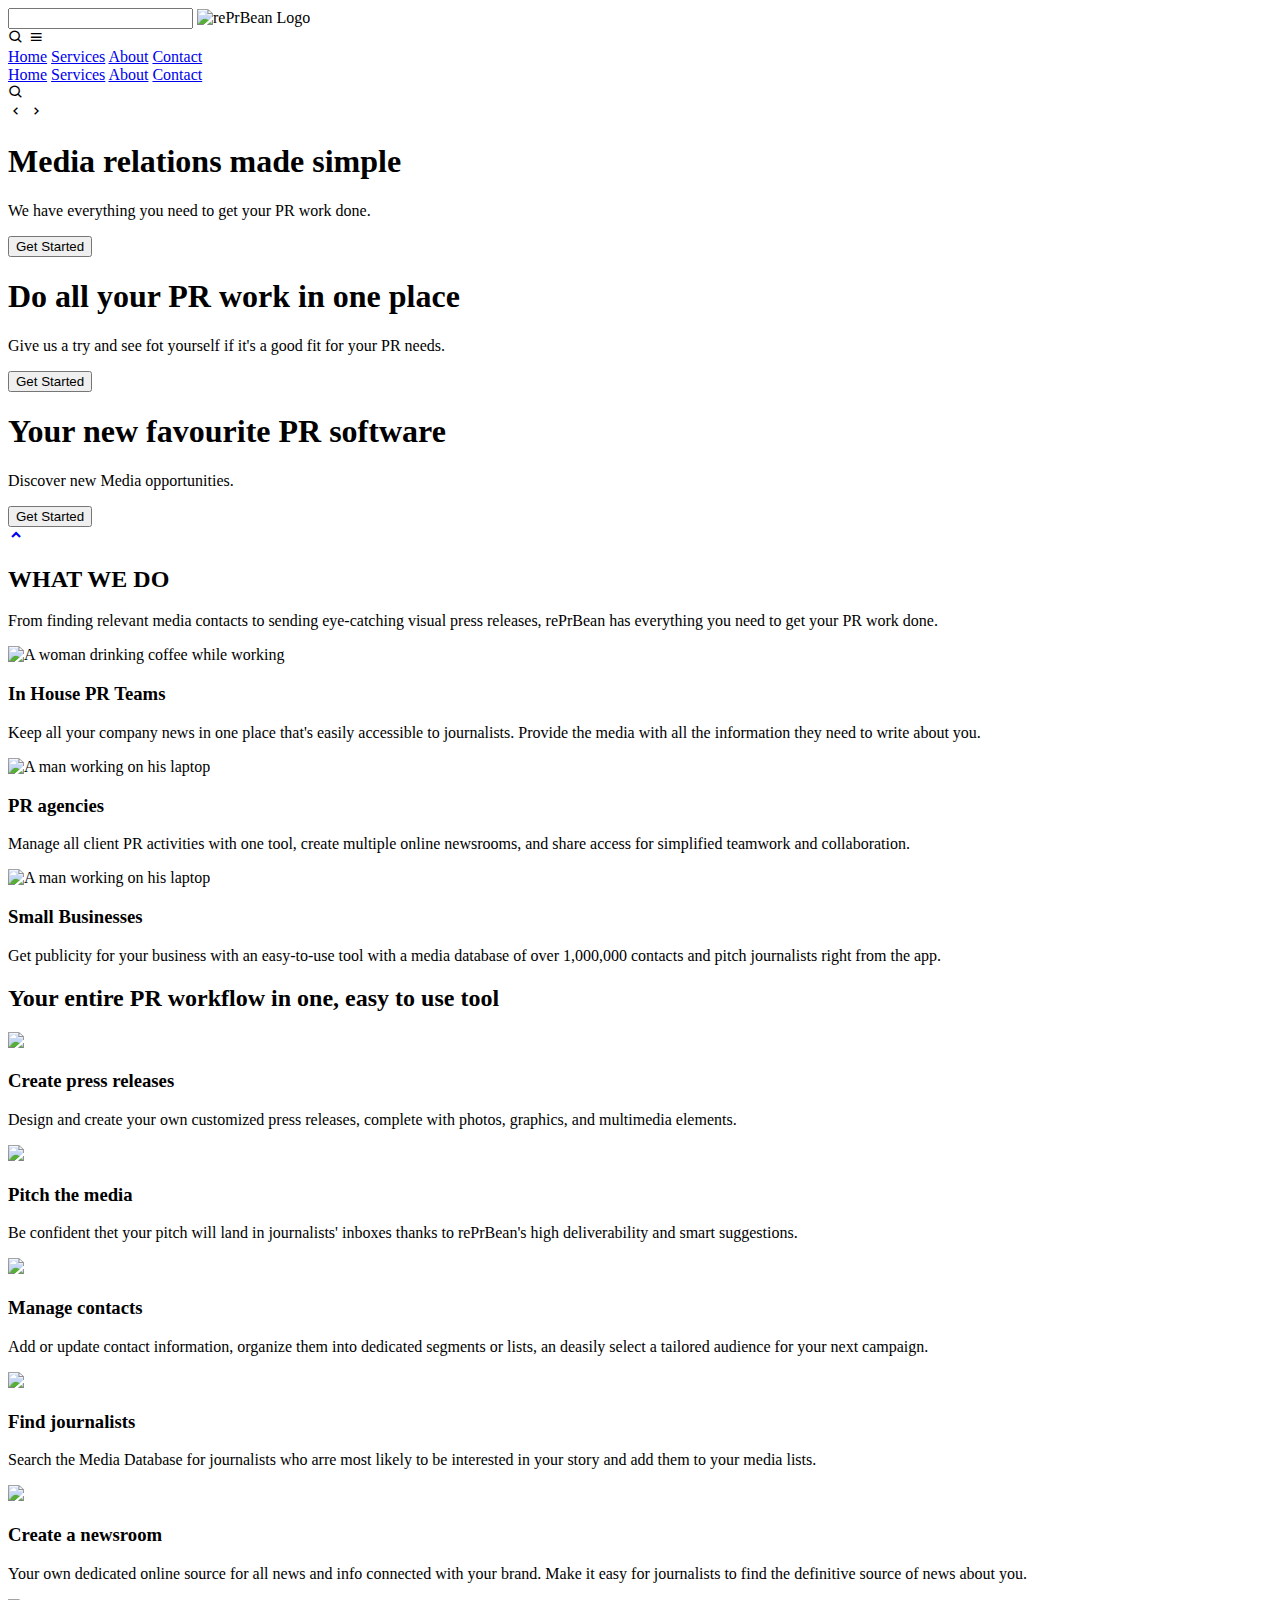
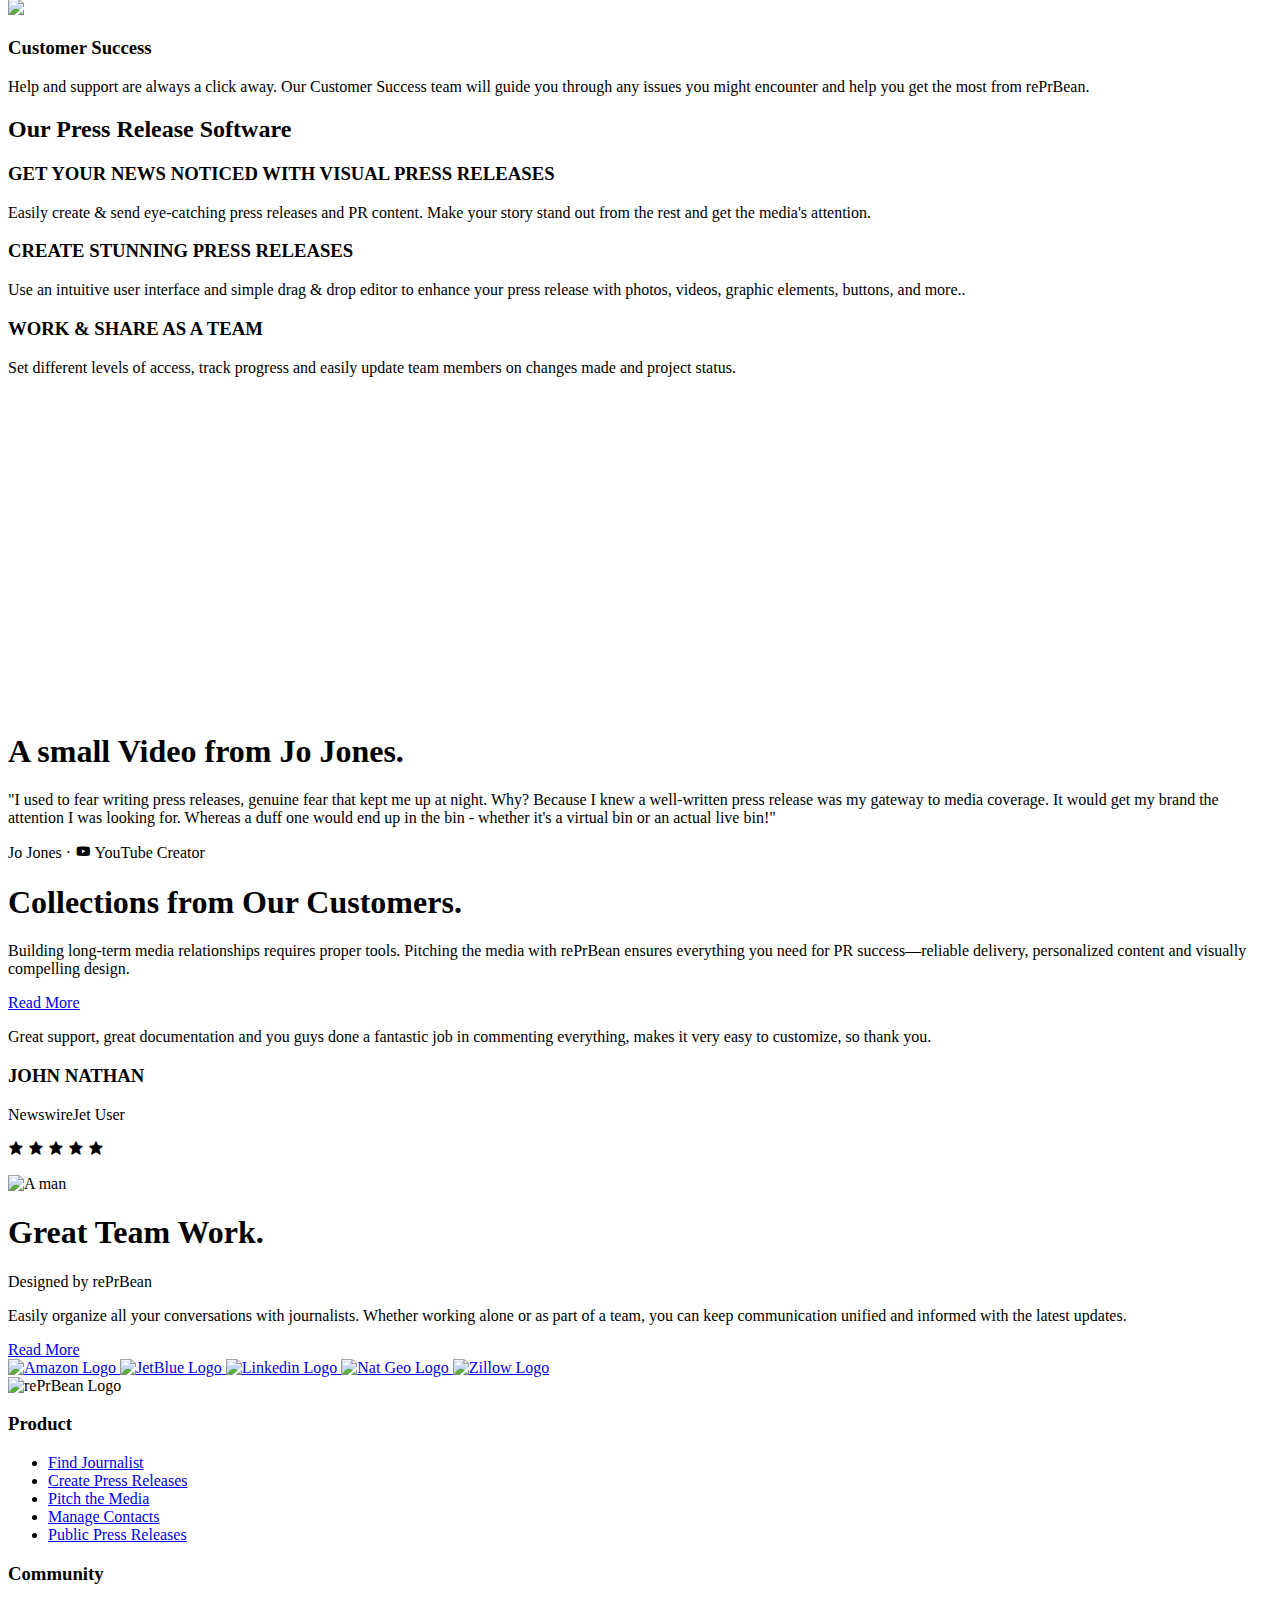
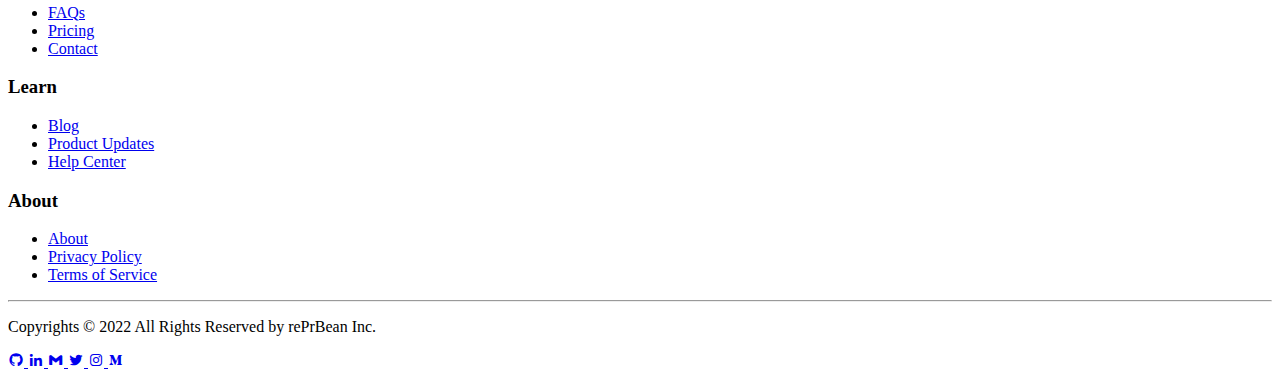
==== index.html @ 41ac3c5e "Updated the carousel arrows" ====
<!DOCTYPE html>
<html lang="en">

<head>
    <meta charset="UTF-8">
    <meta http-equiv="X-UA-Compatible" content="IE=edge">
    <meta name="viewport" content="width=device-width, initial-scale=1.0">
    <link rel="shortcut icon" href="ASSETS/News-Icon.png" type="image/x-icon">
    <title>rePrBean - Pr Software for Media Relations</title>
    <link href='https://unpkg.com/boxicons@2.1.1/css/boxicons.min.css' rel='stylesheet'>
    <link rel="stylesheet" href="CSS/index.css">
</head>

<body>
    <!--Header begins-->
    <header>
        <input type="search" name="search" id="search">
        <img src="ASSETS/rePrBean-Logo-Black.svg" alt="rePrBean Logo" class="logo">
        <nav>
            <div class="mobile-nav mobile">
                <i class='bx bx-search search-icon'></i>
                <i class='bx bx-menu menu-icon'></i>
            </div>

            <div class="menu">
                <a href="#" class="nav-link active">Home</a>
                <a href="services.html" class="nav-link">Services</a>
                <a href="about.html" class="nav-link">About</a>
                <a href="contact.html" class="nav-link">Contact</a>
            </div>

            <div class="desktop-nav desktop">
                <div class="nav-links">
                    <a href="#" class="nav-link active">Home</a>
                    <a href="services.html" class="nav-link">Services</a>
                    <a href="about.html" class="nav-link">About</a>
                    <a href="contact.html" class="nav-link">Contact</a>
                </div>
                <i class='bx bx-search search-icon'></i>
            </div>
        </nav>
    </header>
    <!--Header ends-->

    <!--Hero section begins-->
    <section class="hero" id="hero">
        <div class="sliding-arrows">
            <i class='bx bx-chevron-left'></i>
            <i class='bx bx-chevron-right'></i>
        </div>
        <div class="hero-carousel-content-1">
            <h1 class="hero-main-text">Media relations made simple</h1>
            <p class="hero-sub-text desktop">We have everything you need to get your PR work done.</p>
            <button class="hero-cta">Get Started</button>
        </div>
        <div class="hero-carousel-content-2">
            <h1 class="hero-main-text">Do all your PR work in one place</h1>
            <p class="hero-sub-text desktop">Give us a try and see fot yourself if it's a good fit for your PR needs.
            </p>
            <button class="hero-cta">Get Started</button>
        </div>
        <div class="hero-carousel-content-3">
            <h1 class="hero-main-text">Your new favourite PR software</h1>
            <p class="hero-sub-text desktop">Discover new Media opportunities.</p>
            <button class="hero-cta">Get Started</button>
        </div>
    </section>
    <!--Hero section ends-->

    <a href="#hero" class="back-to-top">
        <i class='bx bxs-chevron-up'></i>
    </a>

    <!--What we do section begins-->
    <section class="wwd">
        <h2 class="wwd-main-text">WHAT WE DO</h2>
        <p class="wwd-sub-text">From finding relevant media contacts to sending eye-catching visual press releases,
            rePrBean
            has everything you need to get your PR work done.</p>
        <div class="wwd-cards">
            <div class="wwd-card">
                <img src="ASSETS/WWD-img-1.jpg" alt="A woman drinking coffee while working" class="wwd-card-img">
                <div class="wwd-card-content">
                    <h3 class="wwd-card-main-text">In House PR Teams</h3>
                    <p class="wwd-card-sub-text">Keep all your company news in one place that's easily accessible to
                        journalists. Provide the media with all the information they need to write about you.</p>
                </div>
            </div>

            <div class="wwd-card">
                <img src="ASSETS/WWD-img-2.jpg" alt="A man working on his laptop" class="wwd-card-img">
                <div class="wwd-card-content">
                    <h3 class="wwd-card-main-text">PR agencies</h3>
                    <p class="wwd-card-sub-text">Manage all client PR activities with one tool, create multiple online
                        newsrooms, and share access for simplified teamwork and collaboration.</p>
                </div>
            </div>

            <div class="wwd-card">
                <img src="ASSETS/WWD-img-3.jpg" alt="A man working on his laptop" class="wwd-card-img">
                <div class="wwd-card-content">
                    <h3 class="wwd-card-main-text">Small Businesses</h3>
                    <p class="wwd-card-sub-text">Get publicity for your business with an easy-to-use tool with a
                        media database of over 1,000,000 contacts and pitch journalists right from the app.</p>
                </div>
            </div>
        </div>
    </section>
    <!--What we do section ends-->

    <!--Features section begins-->
    <section class="features">
        <h2 class="features-main-text">Your entire PR workflow in one, easy to use tool</h2>
        <div class="features-carousels">
            <div class="features-carousel">
                <img src="ASSETS/feature-carousel-img-1.jpg" class="feature-carousel-img">
                <div class="features-carousel-content">
                    <h3 class="features-carousel-main-text">Create press releases</h3>
                    <p class="features-carousel-sub-text">Design and create your own customized press releases, complete
                        with photos, graphics, and multimedia elements.</p>
                    <a href="#" class="read-more"></a>
                </div>
            </div>

            <div class="features-carousel">
                <img src="ASSETS/feature-carousel-img-2.jpg" class="feature-carousel-img">
                <div class="features-carousel-content">
                    <h3 class="features-carousel-main-text">Pitch the media</h3>
                    <p class="features-carousel-sub-text">Be confident thet your pitch will land in journalists' inboxes
                        thanks to rePrBean's high deliverability and smart suggestions.</p>
                    <a href="#" class="read-more"></a>
                </div>
            </div>

            <div class="features-carousel">
                <img src="ASSETS/feature-carousel-img-3.jpg" class="feature-carousel-img">
                <div class="features-carousel-content">
                    <h3 class="features-carousel-main-text">Manage contacts</h3>
                    <p class="features-carousel-sub-text">Add or update contact information, organize them into
                        dedicated segments or lists, an deasily select a tailored audience for your next campaign.</p>
                    <a href="#" class="read-more"></a>
                </div>
            </div>

            <div class="features-carousel">
                <img src="ASSETS/feature-carousel-img-4.jpg" class="feature-carousel-img">
                <div class="features-carousel-content">
                    <h3 class="features-carousel-main-text">Find journalists</h3>
                    <p class="features-carousel-sub-text">Search the Media Database for journalists who arre most likely
                        to be interested in your story and add them to your media lists.</p>
                    <a href="#" class="read-more"></a>
                </div>
            </div>

            <div class="features-carousel">
                <img src="ASSETS/feature-carousel-img-5.jpg" class="feature-carousel-img">
                <div class="features-carousel-content">
                    <h3 class="features-carousel-main-text">Create a newsroom</h3>
                    <p class="features-carousel-sub-text">Your own dedicated online source for all news and info
                        connected with your brand. Make it easy for journalists to find the definitive source of news
                        about you.</p>
                    <a href="#" class="read-more"></a>
                </div>
            </div>

            <div class="features-carousel">
                <img src="ASSETS/feature-carousel-img-6.jpg" class="feature-carousel-img">
                <div class="features-carousel-content">
                    <h3 class="features-carousel-main-text">Customer Success</h3>
                    <p class="features-carousel-sub-text">Help and support are always a click away. Our Customer Success
                        team will guide you through any issues you might encounter and help you get the most from
                        rePrBean.</p>
                    <a href="#" class="read-more"></a>
                </div>
            </div>

        </div>
    </section>
    <!--Features section ends-->

    <!--Press realease software section begins-->
    <section class="press-release-software PRS">
        <div class="PRS-img">

        </div>
        <div class="PRS-content">
            <h2 class="PRS-content-main-text">Our Press Release Software</h2>
            <section class="PRS-sub">
                <h3 class="PRS-sub-main-text">GET YOUR NEWS NOTICED WITH VISUAL PRESS RELEASES</h3>
                <p class="PRS-sub-main-sub">Easily create & send eye-catching press releases and PR content. Make your
                    story stand out from the rest and get the media's attention.</p>
            </section>

            <section class="PRS-sub">
                <h3 class="PRS-sub-main-text">CREATE STUNNING PRESS RELEASES</h3>
                <p class="PRS-sub-main-sub">Use an intuitive user interface and simple drag & drop editor to enhance
                    your press release with photos, videos, graphic elements, buttons, and more..</p>
            </section>

            <section class="PRS-sub">
                <h3 class="PRS-sub-main-text">WORK & SHARE AS A TEAM</h3>
                <p class="PRS-sub-main-sub">Set different levels of access, track progress and easily update team
                    members on changes made and project status.</p>
            </section>
        </div>
    </section>
    <!--Press realease software section ends-->

    <!--Short video section begins-->
    <section class="short-video">
        <div class="short-video-holder">
            <iframe width="560" height="315" src="https://www.youtube.com/embed/4sBglATY540"
                title="YouTube video player" frameborder="0"
                allow="accelerometer; autoplay; clipboard-write; encrypted-media; gyroscope; picture-in-picture"
                allowfullscreen></iframe>
        </div>
        <div class="short-video-content">
            <h1 class="short-video-main-text">A small Video from Jo Jones.</h1>
            <p class="short-video-sub-text">"I used to fear writing press releases, genuine fear that kept me up at
                night. Why? Because I knew a well-written press release was my gateway to media coverage. It would get
                my brand the attention I was looking for. Whereas a duff one would end up in the bin - whether it's a
                virtual bin or an actual live bin!"</p>
            <p class="short-video-author-info">Jo Jones · <i class='bx bxl-youtube youtube-icon'></i> YouTube Creator
            </p>
        </div>
    </section>
    <!--Short video section ends-->

    <!--Testimonial section begins-->
    <section class="testimonial-1 testimonial">
        <div class="testimonial-content">
            <h1 class="testimonial-main-text">
                Collections from Our Customers.
            </h1>
            <p class="testimonial-sub-text">
                Building long-term media relationships requires proper tools. Pitching the media with rePrBean ensures
                everything you need for PR success—reliable delivery, personalized content and visually compelling
                design.
            </p>
            <a href="#" class="read-more">Read More</a>
        </div>

        <div class="customer-statement">
            <p class="customer-sub-text">
                Great support, great documentation and you guys done a fantastic job in commenting everything, makes it
                very easy to customize, so thank you.
            </p>
            <h3 class="customer-name">JOHN NATHAN</h3>
            <p class="customer-title">NewswireJet User</p>
            <p class="service-rating">
                <i class='bx bxs-star'></i>
                <i class='bx bxs-star'></i>
                <i class='bx bxs-star'></i>
                <i class='bx bxs-star'></i>
                <i class='bx bxs-star'></i>
            </p>
        </div>
    </section>
    <section class="testimonial-2 testimonial">
        <div class="testimonial-img-holder">
            <img src="ASSETS/testimonial-2-person.jpg" alt="A man" class="testimonial-img">
        </div>
        <div class="testimonial-2-content">
            <h1 class="testimonial-2-main">Great Team Work.</h1>
            <p class="company-show">Designed by rePrBean</p>
            <p class="testimonial-2-sub">
                Easily organize all your conversations with journalists. Whether working alone
                or as part of a team, you can keep communication unified and informed with the latest updates.
            </p>
            <a href="#" class="read-more">Read More</a>
        </div>
    </section>
    <!--Testimonial section ends-->

    <!--Social Media section begins-->
    <section class="media-handles">
        <a href="#" class="media-links">
            <img src="ASSETS/amazon-logo.svg" alt="Amazon Logo">
        </a>

        <a href="#" class="media-links">
            <img src="ASSETS/jetblue-logo.svg" alt="JetBlue Logo">
        </a>

        <a href="#" class="media-links">
            <img src="ASSETS/linkedin-logo.svg" alt="Linkedin Logo">
        </a>

        <a href="#" class="media-links">
            <img src="ASSETS/nat-geo-logo.svg" alt="Nat Geo Logo">
        </a>

        <a href="#" class="media-links">
            <img src="ASSETS/zillow-logo.svg" alt="Zillow Logo">
        </a>
    </section>
    <!--Social Media section ends-->

    <!--Footer begins-->
    <footer>
        <div class="footer-logo-holder">
            <img src="ASSETS/rePrBean-Logo-Black.svg" alt="rePrBean Logo" class="logo">
        </div>
        <div class="links-to-pages">
            <div class="product links">
                <h3 class="links-to-pages-main">
                    Product
                </h3>
                <ul class="links-to-pages-list">
                    <li>
                        <a href="#" class="footer-link">Find Journalist</a>
                    </li>
                    <li>
                        <a href="#" class="footer-link">Create Press Releases</a>
                    </li>
                    <li>
                        <a href="#" class="footer-link">Pitch the Media</a>
                    </li>
                    <li>
                        <a href="#" class="footer-link">Manage Contacts</a>
                    </li>
                    <li>
                        <a href="#" class="footer-link">Public Press Releases</a>
                    </li>
                </ul>
            </div>

            <div class="community-links">
                <h3 class="links-to-pages-main">
                    Community
                </h3>
                <ul class="links-to-pages-list">
                    <li>
                        <a href="#" class="footer-link">FAQs</a>
                    </li>
                    <li>
                        <a href="#" class="footer-link">Pricing</a>
                    </li>
                    <li>
                        <a href="#" class="footer-link">Contact</a>
                    </li>
                </ul>
            </div>

            <div class="learn-links">
                <h3 class="links-to-pages-main">
                    Learn
                </h3>
                <ul class="links-to-pages-list">
                    <li>
                        <a href="#" class="footer-link">Blog</a>
                    </li>
                    <li>
                        <a href="#" class="footer-link">Product Updates</a>
                    </li>
                    <li>
                        <a href="#" class="footer-link">Help Center</a>
                    </li>
                </ul>
            </div>

            <div class="about-links">
                <h3 class="links-to-pages-main">
                    About
                </h3>
                <ul class="links-to-pages-list">
                    <li>
                        <a href="#" class="footer-link">About</a>
                    </li>
                    <li>
                        <a href="#" class="footer-link">Privacy Policy</a>
                    </li>
                    <li>
                        <a href="#" class="footer-link">Terms of Service</a>
                    </li>
                </ul>
            </div>
            <hr class="links-divider">

            <div class="copyright-links">
                <p class="copyright-content">Copyrights © 2022 All Rights Reserved by rePrBean Inc.</p>
                <div class="icon-container">
                    <a href="https://githib.com/devdesiign" target="_blank" rel="noopener noreferrer">
                        <i class='bx bxl-github'></i>
                    </a>
                    <a href="https://linkedin.com/in/devdesiign" target="_blank" rel="noopener noreferrer">
                        <i class='bx bxl-linkedin'></i>
                    </a>
                    <a href="mailto:devdesiign@gmail.com" target="_blank" rel="noopener noreferrer">
                        <i class='bx bxl-gmail'></i>
                    </a>
                    <a href="https://twitter.com/devdesiign" target="_blank" rel="noopener noreferrer">
                        <i class='bx bxl-twitter'></i>
                    </a>
                    <a href="https://instagram.com/dev.desiign" target="_blank" rel="noopener noreferrer">
                        <i class='bx bxl-instagram'></i>
                    </a>
                    <a href="https://devdesiign.medium.com" target="_blank" rel="noopener noreferrer">
                        <i class='bx bxl-medium'></i>
                    </a>
                </div>
            </div>
        </div>
    </footer>
    <!--Footer ends-->

</body>

</html>
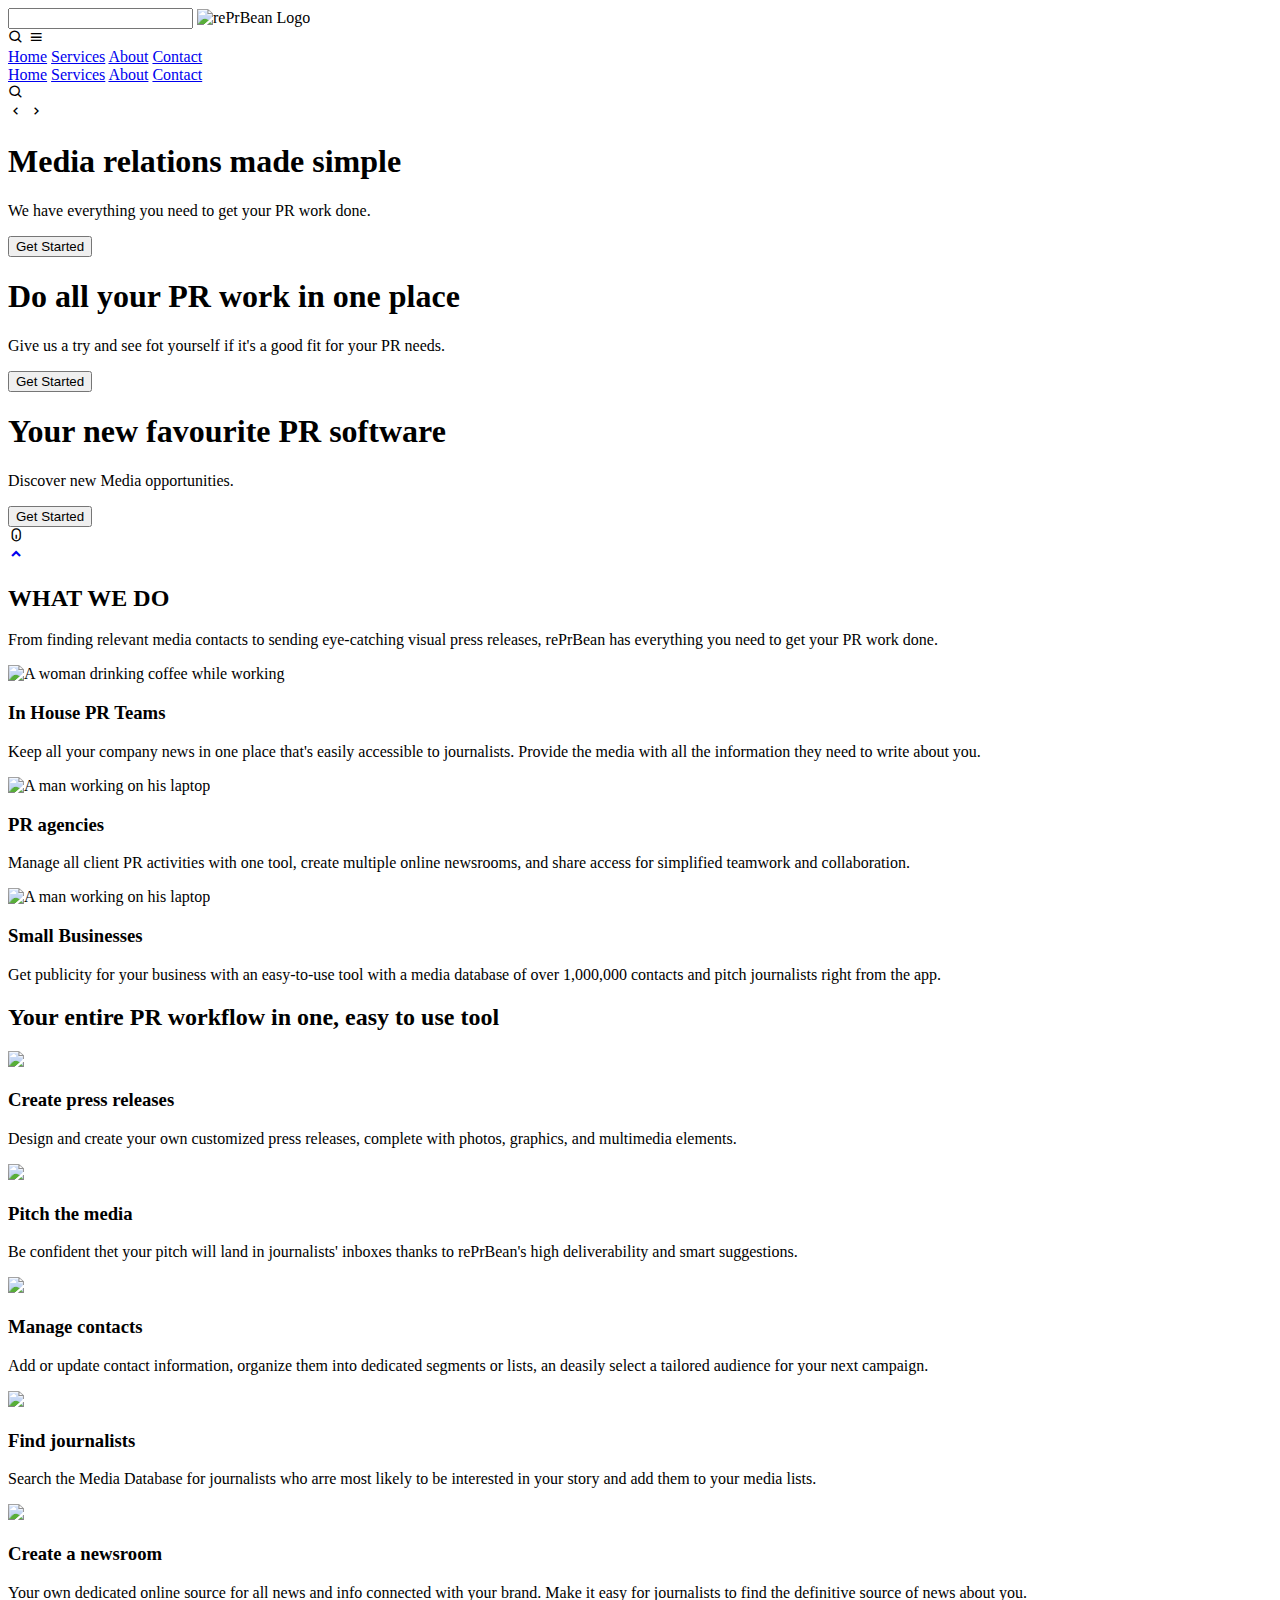
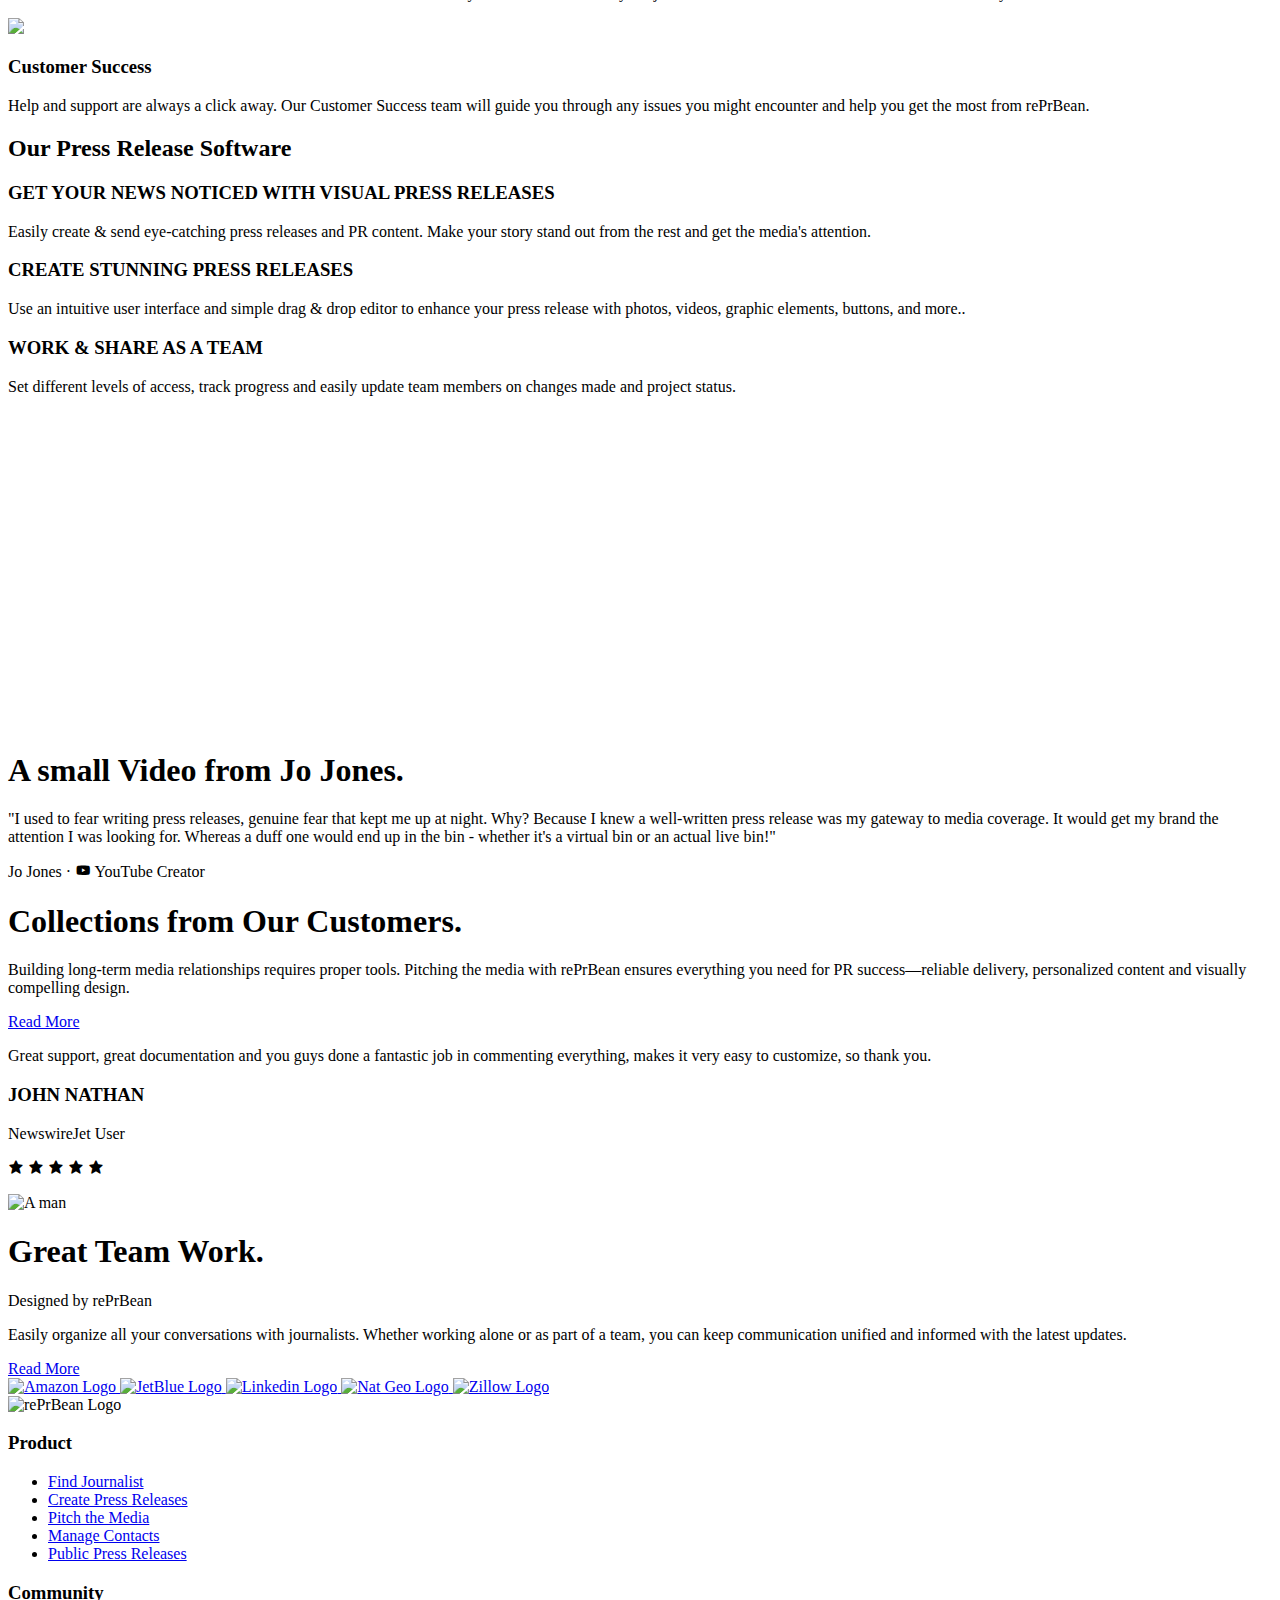
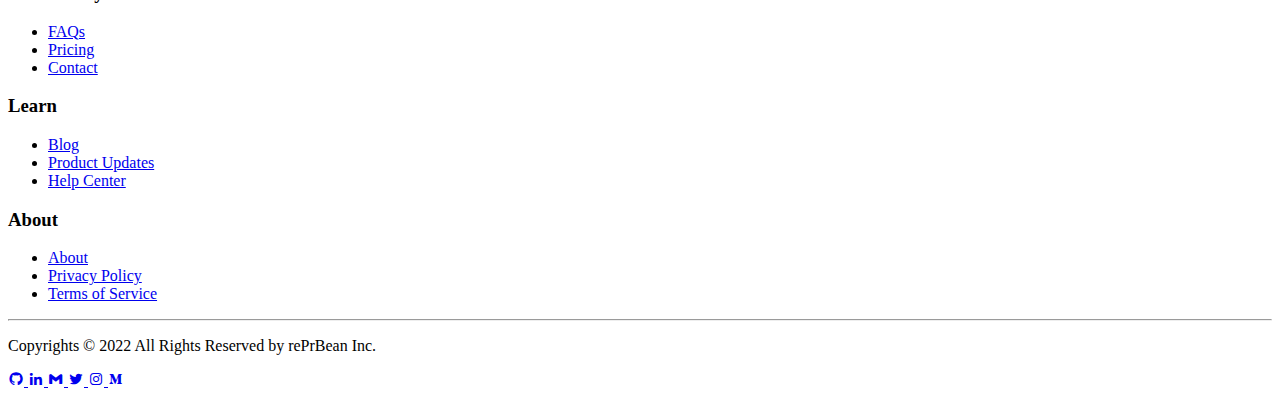
==== commit ec181c0d: "About page HTML 100%" ====
--- a/index.html
+++ b/index.html
@@ -64,6 +64,7 @@
             <p class="hero-sub-text desktop">Discover new Media opportunities.</p>
             <button class="hero-cta">Get Started</button>
         </div>
+        <i class='bx bx-mouse bx-rotate-180'></i>
     </section>
     <!--Hero section ends-->
 
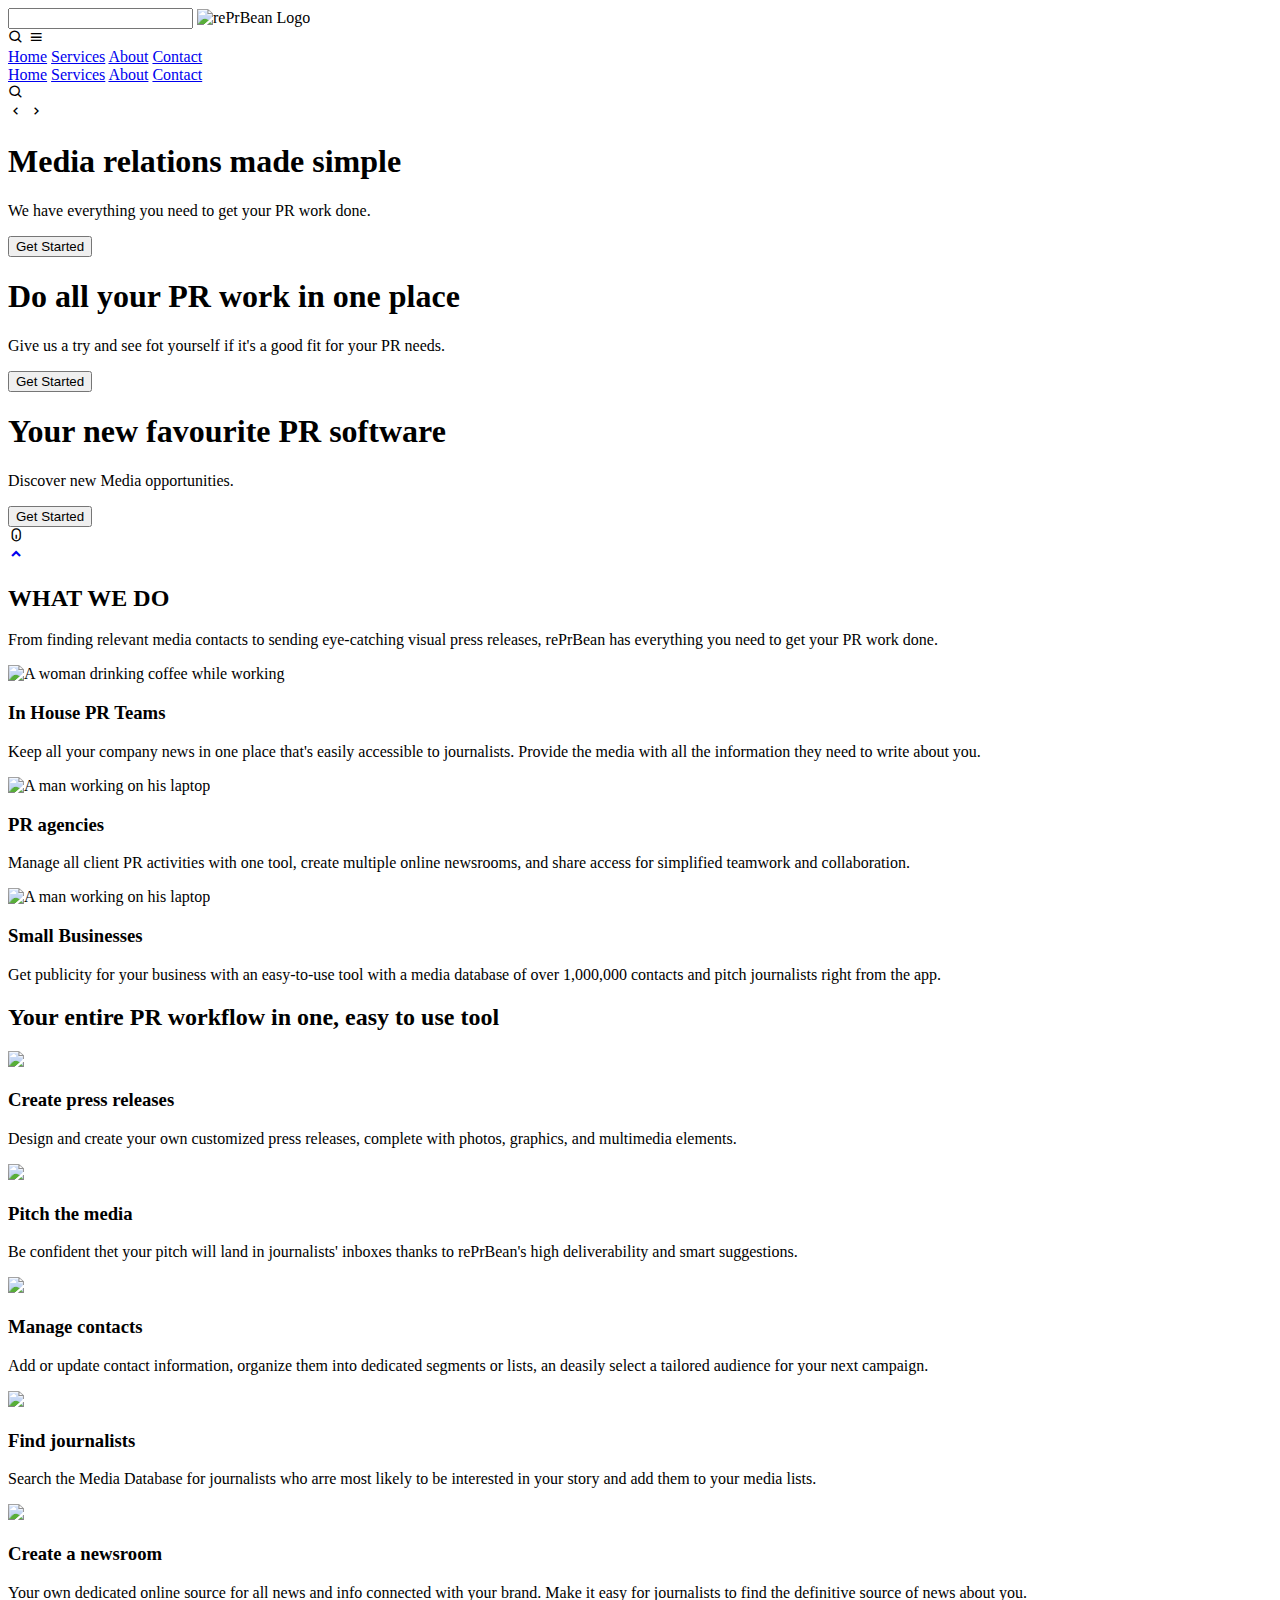
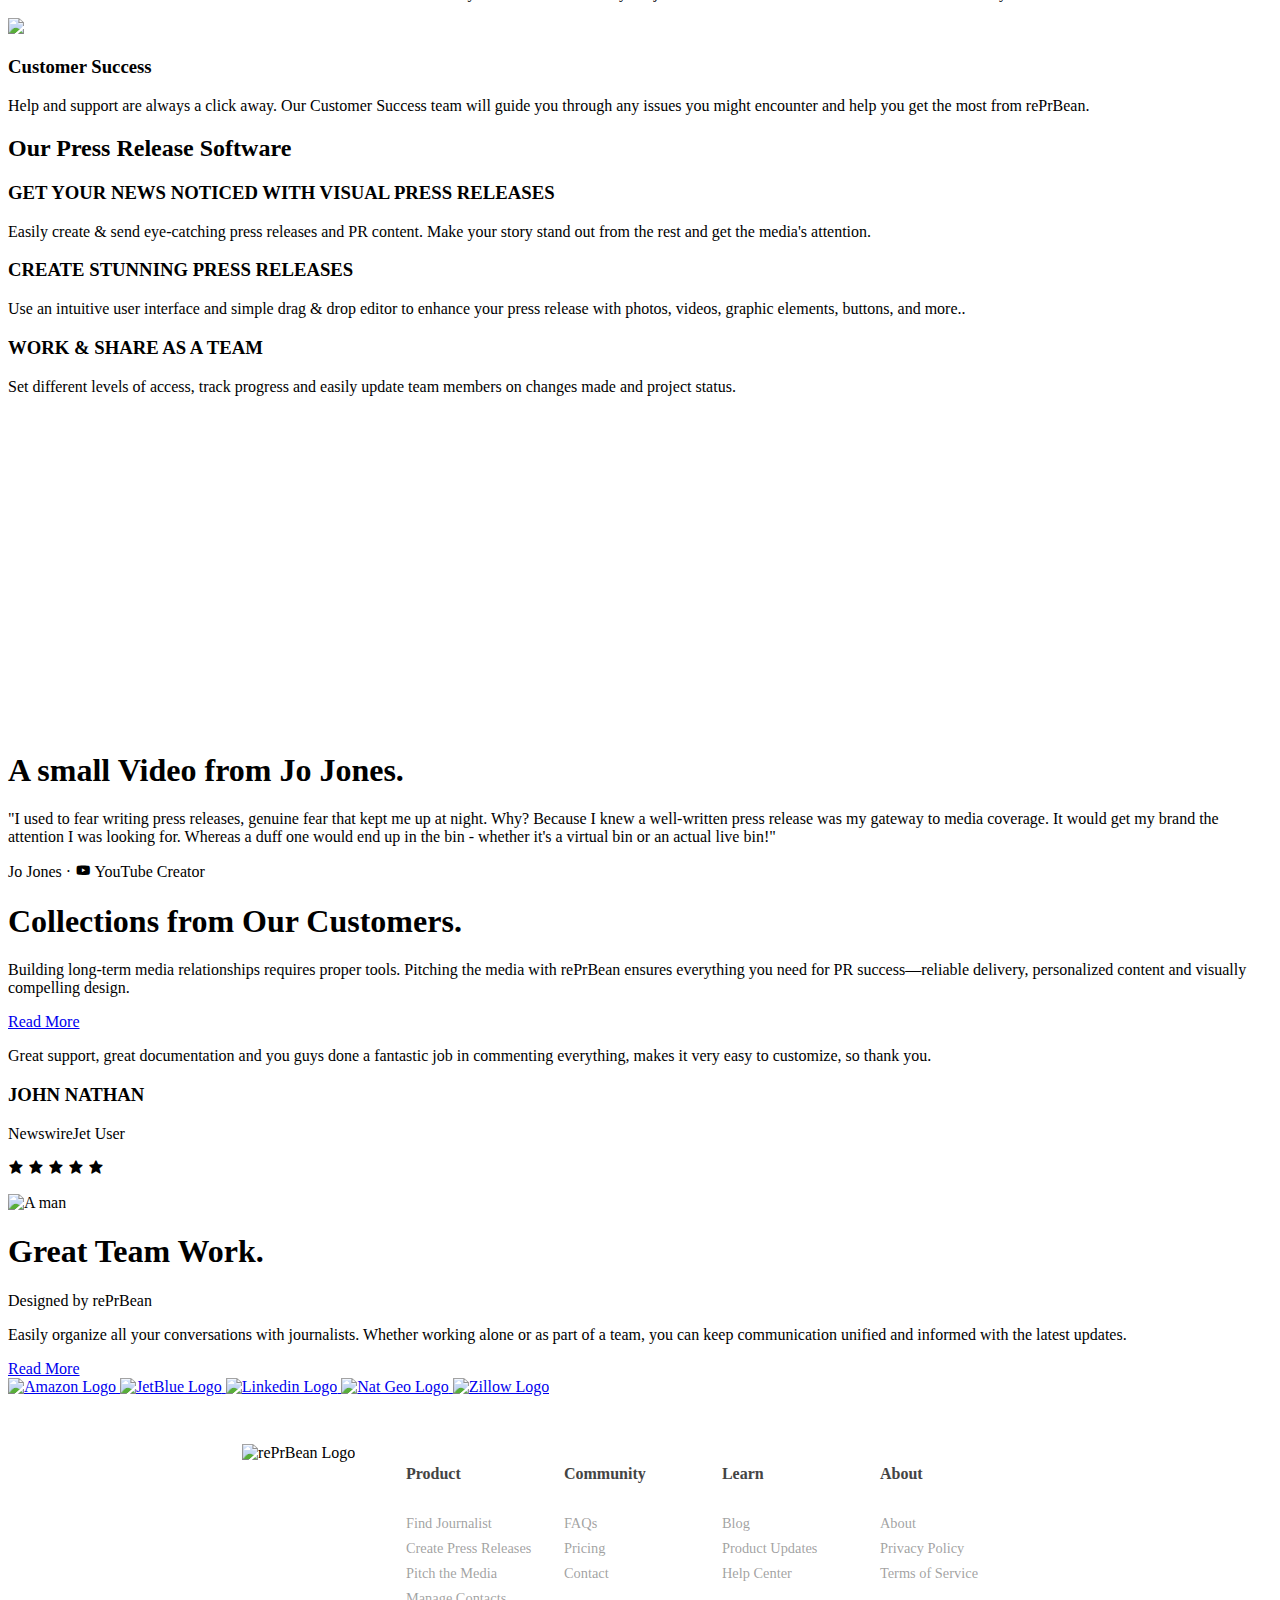
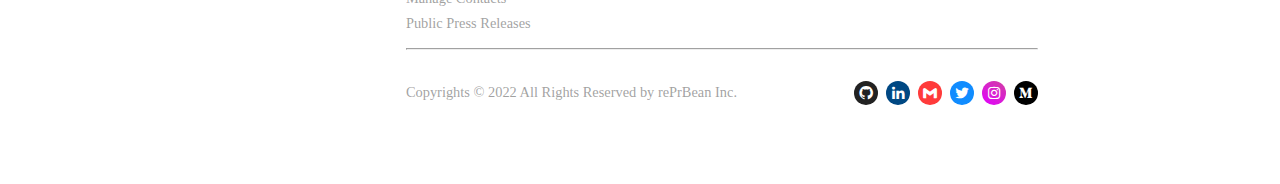
==== commit 7bc9ec40: "Unto Global carousels" ====
--- a/index.html
+++ b/index.html
@@ -9,6 +9,8 @@
     <title>rePrBean - Pr Software for Media Relations</title>
     <link href='https://unpkg.com/boxicons@2.1.1/css/boxicons.min.css' rel='stylesheet'>
     <link rel="stylesheet" href="CSS/index.css">
+    <link rel="stylesheet" href="CSS/global-components.css">
+    <link rel="stylesheet" href="CSS/footer.css">
 </head>
 
 <body>
@@ -304,107 +306,111 @@
         </div>
         <div class="links-to-pages">
             <div class="product links">
-                <h3 class="links-to-pages-main">
+                <h4 class="links-to-pages-main">
                     Product
-                </h3>
-                <ul class="links-to-pages-list">
-                    <li>
-                        <a href="#" class="footer-link">Find Journalist</a>
-                    </li>
-                    <li>
-                        <a href="#" class="footer-link">Create Press Releases</a>
-                    </li>
-                    <li>
-                        <a href="#" class="footer-link">Pitch the Media</a>
-                    </li>
-                    <li>
-                        <a href="#" class="footer-link">Manage Contacts</a>
-                    </li>
-                    <li>
-                        <a href="#" class="footer-link">Public Press Releases</a>
-                    </li>
-                </ul>
-            </div>
-
-            <div class="community-links">
-                <h3 class="links-to-pages-main">
+                </h4>
+                <div class="links-to-pages-list">
+
+                    <a href="#" class="footer-link">Find Journalist</a>
+
+
+                    <a href="#" class="footer-link">Create Press Releases</a>
+
+
+                    <a href="#" class="footer-link">Pitch the Media</a>
+
+
+                    <a href="#" class="footer-link">Manage Contacts</a>
+
+
+                    <a href="#" class="footer-link">Public Press Releases</a>
+
+                </div>
+            </div>
+
+            <div class="community links">
+                <h4 class="links-to-pages-main">
                     Community
-                </h3>
-                <ul class="links-to-pages-list">
-                    <li>
-                        <a href="#" class="footer-link">FAQs</a>
-                    </li>
-                    <li>
-                        <a href="#" class="footer-link">Pricing</a>
-                    </li>
-                    <li>
-                        <a href="#" class="footer-link">Contact</a>
-                    </li>
-                </ul>
-            </div>
-
-            <div class="learn-links">
-                <h3 class="links-to-pages-main">
+                </h4>
+                <div class="links-to-pages-list">
+
+                    <a href="#" class="footer-link">FAQs</a>
+
+
+                    <a href="#" class="footer-link">Pricing</a>
+
+
+                    <a href="#" class="footer-link">Contact</a>
+
+                </div>
+            </div>
+
+            <div class="learn links">
+                <h4 class="links-to-pages-main">
                     Learn
-                </h3>
-                <ul class="links-to-pages-list">
-                    <li>
-                        <a href="#" class="footer-link">Blog</a>
-                    </li>
-                    <li>
-                        <a href="#" class="footer-link">Product Updates</a>
-                    </li>
-                    <li>
-                        <a href="#" class="footer-link">Help Center</a>
-                    </li>
-                </ul>
-            </div>
-
-            <div class="about-links">
-                <h3 class="links-to-pages-main">
+                </h4>
+                <div class="links-to-pages-list">
+
+                    <a href="#" class="footer-link">Blog</a>
+
+
+                    <a href="#" class="footer-link">Product Updates</a>
+
+
+                    <a href="#" class="footer-link">Help Center</a>
+
+                </div>
+            </div>
+
+            <div class="about links">
+                <h4 class="links-to-pages-main">
                     About
-                </h3>
-                <ul class="links-to-pages-list">
-                    <li>
-                        <a href="#" class="footer-link">About</a>
-                    </li>
-                    <li>
-                        <a href="#" class="footer-link">Privacy Policy</a>
-                    </li>
-                    <li>
-                        <a href="#" class="footer-link">Terms of Service</a>
-                    </li>
-                </ul>
+                </h4>
+                <div class="links-to-pages-list">
+
+                    <a href="#" class="footer-link">About</a>
+
+
+                    <a href="#" class="footer-link">Privacy Policy</a>
+
+
+                    <a href="#" class="footer-link">Terms of Service</a>
+
+                </div>
             </div>
             <hr class="links-divider">
 
             <div class="copyright-links">
                 <p class="copyright-content">Copyrights © 2022 All Rights Reserved by rePrBean Inc.</p>
                 <div class="icon-container">
-                    <a href="https://githib.com/devdesiign" target="_blank" rel="noopener noreferrer">
-                        <i class='bx bxl-github'></i>
-                    </a>
-                    <a href="https://linkedin.com/in/devdesiign" target="_blank" rel="noopener noreferrer">
-                        <i class='bx bxl-linkedin'></i>
-                    </a>
-                    <a href="mailto:devdesiign@gmail.com" target="_blank" rel="noopener noreferrer">
-                        <i class='bx bxl-gmail'></i>
-                    </a>
-                    <a href="https://twitter.com/devdesiign" target="_blank" rel="noopener noreferrer">
-                        <i class='bx bxl-twitter'></i>
-                    </a>
-                    <a href="https://instagram.com/dev.desiign" target="_blank" rel="noopener noreferrer">
-                        <i class='bx bxl-instagram'></i>
-                    </a>
-                    <a href="https://devdesiign.medium.com" target="_blank" rel="noopener noreferrer">
-                        <i class='bx bxl-medium'></i>
+                    <a href="https://githib.com/devdesiign" target="_blank" rel="noopener noreferrer"
+                        class="github-link">
+                        <i class='bx bxl-github icon'></i>
+                    </a>
+                    <a href="https://linkedin.com/in/devdesiign" target="_blank" rel="noopener noreferrer"
+                        class="linkedin-link">
+                        <i class='bx bxl-linkedin icon'></i>
+                    </a>
+                    <a href="mailto:devdesiign@gmail.com" target="_blank" rel="noopener noreferrer" class="gmail-link">
+                        <i class='bx bxl-gmail icon'></i>
+                    </a>
+                    <a href="https://twitter.com/devdesiign" target="_blank" rel="noopener noreferrer"
+                        class="twitter-link">
+                        <i class='bx bxl-twitter icon'></i>
+                    </a>
+                    <a href="https://instagram.com/dev.desiign" target="_blank" rel="noopener noreferrer"
+                        class="instagram-link">
+                        <i class='bx bxl-instagram icon'></i>
+                    </a>
+                    <a href="https://devdesiign.medium.com" target="_blank" rel="noopener noreferrer"
+                        class="medium-link">
+                        <i class='bx bxl-medium icon'></i>
                     </a>
                 </div>
             </div>
         </div>
     </footer>
     <!--Footer ends-->
-
 </body>
 
 </html>--- a/CSS/footer.css
+++ b/CSS/footer.css
@@ -0,0 +1,210 @@
+/* FOOTER Begins */
+footer {
+    display: flex;
+    justify-content: center;
+    gap: 4%;
+    flex-wrap: wrap;
+    padding: 48px 0px;
+}
+
+.links-to-pages {
+    display: flex;
+    flex-wrap: wrap;
+    justify-content: space-between;
+    width: 50%;
+
+}
+
+.links {
+    width: 25%;
+
+}
+
+.links-to-pages-main {
+    color: rgba(68, 68, 68, 1);
+
+}
+
+.links-to-pages-list {
+    margin-top: 32px;
+}
+
+.footer-link {
+    display: block;
+    text-decoration: none;
+    margin: 8px;
+    font-size: 0.9rem;
+    color: rgba(68, 68, 68, 0.5);
+    margin-left: 0;
+    width: fit-content;
+}
+
+.footer-link:hover {
+    color: rgba(68, 68, 68, 1);
+}
+
+.links-divider {
+    width: 100%;
+    border-top: 1px solid rgba(68, 68, 68, 0.5);
+}
+
+.copyright-links {
+    margin: 12px 0;
+    display: flex;
+    flex-wrap: wrap;
+    width: 100%;
+    justify-content: space-between;
+}
+
+.copyright-content {
+    font-size: 0.9rem;
+    color: rgba(68, 68, 68, 0.5);
+
+}
+
+.icon-container {
+    display: flex;
+    gap: 8px;
+    justify-content: space-around;
+    align-items: center;
+}
+
+.icon-container a {
+    text-decoration: none;
+}
+
+.icon {
+    padding: 4px;
+    border-radius: 50%;
+    -webkit-border-radius: 50%;
+    -moz-border-radius: 50%;
+    -ms-border-radius: 50%;
+    -o-border-radius: 50%;
+    font-size: 1.02rem;
+    color: white;
+}
+
+.icon-container a:hover .icon {
+    animation: move-up 500ms backwards;
+    -webkit-animation: move-up 500ms backwards;
+}
+
+@keyframes move-up {
+    0% {
+        transform: translateY(0%);
+        -webkit-transform: translateY(0%);
+        -moz-transform: translateY(0%);
+        -ms-transform: translateY(0%);
+        -o-transform: translateY(0%);
+    }
+
+    50% {
+        transform: translateY(-32px);
+        -webkit-transform: translateY(-32px);
+        -moz-transform: translateY(-32px);
+        -ms-transform: translateY(-32px);
+        -o-transform: translateY(-32px);
+        opacity: 0;
+    }
+
+    100% {
+        transform: translateY(32px);
+        -webkit-transform: translateY(32px);
+        -moz-transform: translateY(32px);
+        -ms-transform: translateY(32px);
+        -o-transform: translateY(32px);
+    }
+
+}
+
+.github-link {
+    background-color: #222;
+    border-radius: 50%;
+    -webkit-border-radius: 50%;
+    -moz-border-radius: 50%;
+    -ms-border-radius: 50%;
+    -o-border-radius: 50%;
+}
+
+.linkedin-link {
+    background-color: rgb(0, 72, 131);
+    border-radius: 50%;
+    -webkit-border-radius: 50%;
+    -moz-border-radius: 50%;
+    -ms-border-radius: 50%;
+    -o-border-radius: 50%;
+}
+
+.gmail-link {
+    background-color: rgb(255, 59, 59);
+    border-radius: 50%;
+    -webkit-border-radius: 50%;
+    -moz-border-radius: 50%;
+    -ms-border-radius: 50%;
+    -o-border-radius: 50%;
+}
+
+.twitter-link {
+    background-color: rgb(16, 140, 255);
+    border-radius: 50%;
+    -webkit-border-radius: 50%;
+    -moz-border-radius: 50%;
+    -ms-border-radius: 50%;
+    -o-border-radius: 50%;
+}
+
+.instagram-link {
+    background-image: linear-gradient(35deg, rgb(225, 0, 255), rgb(209, 64, 161));
+    border-radius: 50%;
+    -webkit-border-radius: 50%;
+    -moz-border-radius: 50%;
+    -ms-border-radius: 50%;
+    -o-border-radius: 50%;
+}
+
+.medium-link {
+    background-color: #000;
+    border-radius: 50%;
+    -webkit-border-radius: 50%;
+    -moz-border-radius: 50%;
+    -ms-border-radius: 50%;
+    -o-border-radius: 50%;
+}
+
+/* Media Queries */
+@media (min-width: 600px) and (max-width: 900px) {
+    footer {
+        justify-content: space-around;
+    }
+
+    .links-to-pages {
+        width: 50%;
+        justify-content: space-around;
+    }
+
+    .links {
+        width: 50%;
+    }
+}
+
+@media (min-width: 280px) and (max-width: 599px) {
+    footer {
+        justify-content: flex-start;
+        margin: 1vw;
+    }
+
+    .links-to-pages {
+        justify-content: flex-start;
+        width: 100%;
+    }
+
+    .links {
+        width: 100%;
+    }
+
+    .copyright-links {
+        justify-content: center;
+    }
+}
+
+/* FOOTER Ends */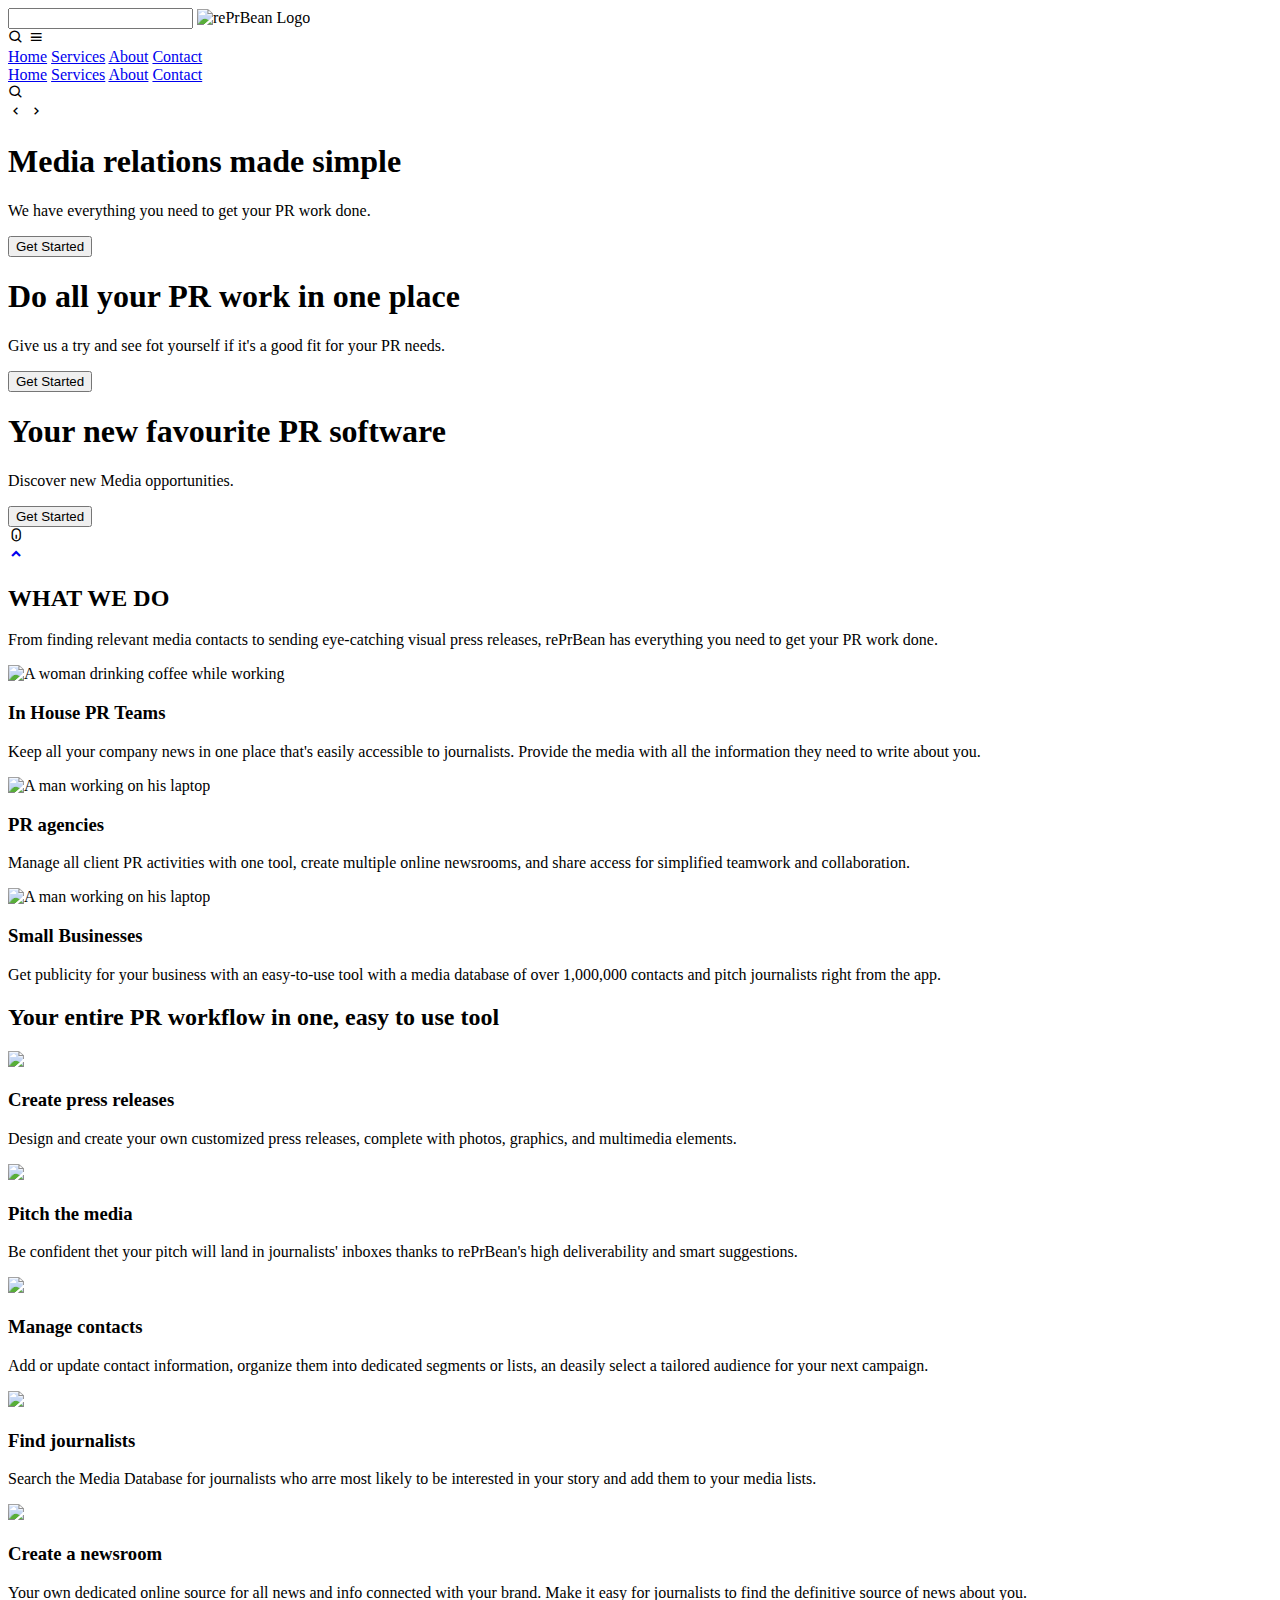
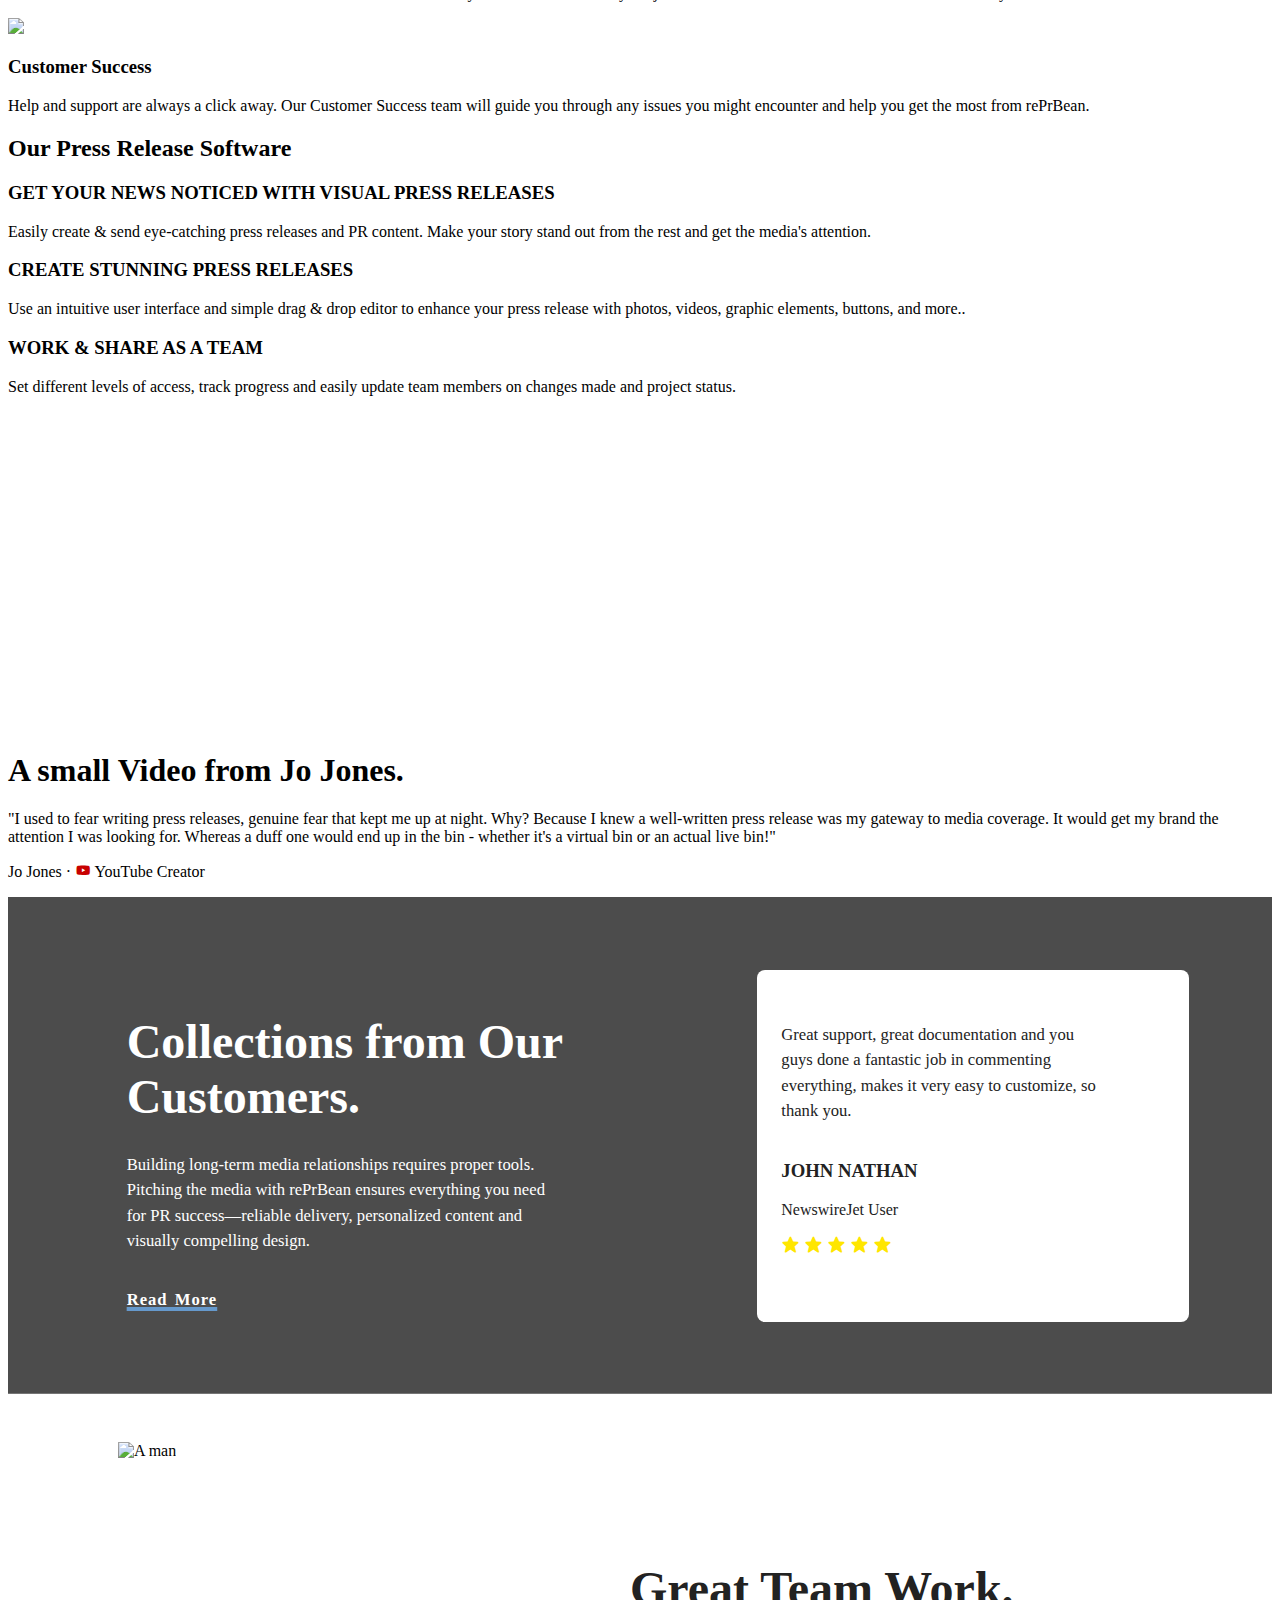
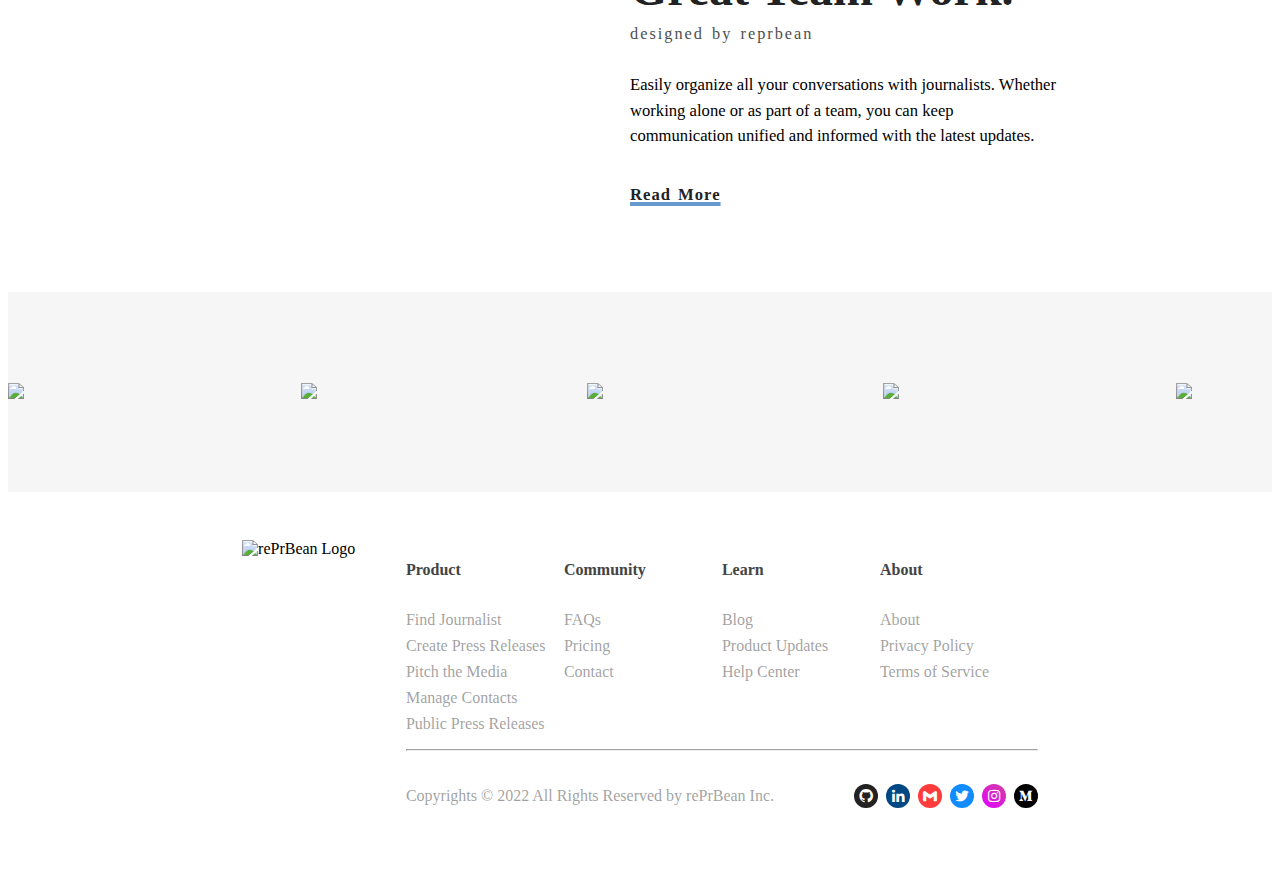
==== commit b13d4eed: "Mod and Coding blind @Short-video-section" ====
--- a/index.html
+++ b/index.html
@@ -212,7 +212,7 @@
     <!--Short video section begins-->
     <section class="short-video">
         <div class="short-video-holder">
-            <iframe width="560" height="315" src="https://www.youtube.com/embed/4sBglATY540"
+            <iframe class="youtube-video" width="560" height="315" src="https://www.youtube.com/embed/4sBglATY540"
                 title="YouTube video player" frameborder="0"
                 allow="accelerometer; autoplay; clipboard-write; encrypted-media; gyroscope; picture-in-picture"
                 allowfullscreen></iframe>
@@ -277,25 +277,27 @@
 
     <!--Social Media section begins-->
     <section class="media-handles">
-        <a href="#" class="media-links">
-            <img src="ASSETS/amazon-logo.svg" alt="Amazon Logo">
-        </a>
-
-        <a href="#" class="media-links">
-            <img src="ASSETS/jetblue-logo.svg" alt="JetBlue Logo">
-        </a>
-
-        <a href="#" class="media-links">
-            <img src="ASSETS/linkedin-logo.svg" alt="Linkedin Logo">
-        </a>
-
-        <a href="#" class="media-links">
-            <img src="ASSETS/nat-geo-logo.svg" alt="Nat Geo Logo">
-        </a>
-
-        <a href="#" class="media-links">
-            <img src="ASSETS/zillow-logo.svg" alt="Zillow Logo">
-        </a>
+        <div class="handles-container">
+            <a href="#" class="media-links start">
+                <img src="ASSETS/amazon-logo.svg" alt="Amazon Logo" />
+            </a>
+
+            <a href="#" class="media-links">
+                <img src="ASSETS/jetblue-logo.svg" alt="JetBlue Logo" />
+            </a>
+
+            <a href="#" class="media-links">
+                <img src="ASSETS/linkedin-logo.svg" alt="Linkedin Logo" />
+            </a>
+
+            <a href="#" class="media-links">
+                <img src="ASSETS/nat-geo-logo.svg" alt="Nat Geo Logo" />
+            </a>
+
+            <a href="#" class="media-links">
+                <img src="ASSETS/zillow-logo.svg" alt="Zillow Logo" />
+            </a>
+        </div>
     </section>
     <!--Social Media section ends-->
 
--- a/CSS/global-components.css
+++ b/CSS/global-components.css
@@ -0,0 +1,436 @@
+/* FOOTER Begins */
+footer {
+    display: flex;
+    justify-content: center;
+    gap: 4%;
+    flex-wrap: wrap;
+    padding: 48px 0px;
+}
+
+.links-to-pages {
+    display: flex;
+    flex-wrap: wrap;
+    justify-content: space-between;
+    width: 50%;
+
+}
+
+.links {
+    width: 25%;
+
+}
+
+.links-to-pages-main {
+    color: rgba(68, 68, 68, 1);
+
+}
+
+.links-to-pages-list {
+    margin-top: 32px;
+}
+
+.footer-link {
+    display: block;
+    text-decoration: none;
+    margin: 8px;
+    font-size: 1rem;
+    color: rgba(68, 68, 68, 0.5);
+    margin-left: 0;
+    width: fit-content;
+}
+
+.footer-link:hover {
+    color: rgba(68, 68, 68, 1);
+}
+
+.links-divider {
+    width: 100%;
+    border-top: 1px solid rgba(68, 68, 68, 0.5);
+}
+
+.copyright-links {
+    margin: 12px 0;
+    display: flex;
+    flex-wrap: wrap;
+    width: 100%;
+    justify-content: space-between;
+}
+
+.copyright-content {
+    font-size: 1rem;
+    color: rgba(68, 68, 68, 0.5);
+
+}
+
+.icon-container {
+    display: flex;
+    gap: 8px;
+    justify-content: space-around;
+    align-items: center;
+}
+
+.icon-container a {
+    text-decoration: none;
+}
+
+.icon {
+    padding: 4px;
+    border-radius: 50%;
+    -webkit-border-radius: 50%;
+    -moz-border-radius: 50%;
+    -ms-border-radius: 50%;
+    -o-border-radius: 50%;
+    font-size: 1.02rem;
+    color: white;
+}
+
+.icon-container a:hover .icon {
+    animation: move-up 500ms backwards;
+    -webkit-animation: move-up 500ms backwards;
+}
+
+.github-link {
+    background-color: #222;
+    border-radius: 50%;
+    -webkit-border-radius: 50%;
+    -moz-border-radius: 50%;
+    -ms-border-radius: 50%;
+    -o-border-radius: 50%;
+}
+
+.linkedin-link {
+    background-color: rgb(0, 72, 131);
+    border-radius: 50%;
+    -webkit-border-radius: 50%;
+    -moz-border-radius: 50%;
+    -ms-border-radius: 50%;
+    -o-border-radius: 50%;
+}
+
+.gmail-link {
+    background-color: rgb(255, 59, 59);
+    border-radius: 50%;
+    -webkit-border-radius: 50%;
+    -moz-border-radius: 50%;
+    -ms-border-radius: 50%;
+    -o-border-radius: 50%;
+}
+
+.twitter-link {
+    background-color: rgb(16, 140, 255);
+    border-radius: 50%;
+    -webkit-border-radius: 50%;
+    -moz-border-radius: 50%;
+    -ms-border-radius: 50%;
+    -o-border-radius: 50%;
+}
+
+.instagram-link {
+    background-image: linear-gradient(35deg, rgb(225, 0, 255), rgb(209, 64, 161));
+    border-radius: 50%;
+    -webkit-border-radius: 50%;
+    -moz-border-radius: 50%;
+    -ms-border-radius: 50%;
+    -o-border-radius: 50%;
+}
+
+.medium-link {
+    background-color: #000;
+    border-radius: 50%;
+    -webkit-border-radius: 50%;
+    -moz-border-radius: 50%;
+    -ms-border-radius: 50%;
+    -o-border-radius: 50%;
+}
+
+/* Animations Begins */
+@keyframes move-up {
+    0% {
+        transform: translateY(0%);
+        -webkit-transform: translateY(0%);
+        -moz-transform: translateY(0%);
+        -ms-transform: translateY(0%);
+        -o-transform: translateY(0%);
+    }
+
+    50% {
+        transform: translateY(-32px);
+        -webkit-transform: translateY(-32px);
+        -moz-transform: translateY(-32px);
+        -ms-transform: translateY(-32px);
+        -o-transform: translateY(-32px);
+        opacity: 0;
+    }
+
+    100% {
+        transform: translateY(32px);
+        -webkit-transform: translateY(32px);
+        -moz-transform: translateY(32px);
+        -ms-transform: translateY(32px);
+        -o-transform: translateY(32px);
+    }
+
+}
+
+/* Animations Ends */
+
+/* FOOTER Ends */
+
+/* Social Media Scroll Begins */
+.media-handles {
+    margin-top: 0;
+    background-color: rgba(211, 211, 211, 0.2);
+}
+
+.handles-container {
+    width: 100%;
+    display: flex;
+    overflow: hidden;
+    height: 200px;
+    justify-content: space-between;
+    align-items: center;
+}
+
+.media-links {
+    text-decoration: none;
+    color: transparent;
+    animation: slide-out 10s infinite linear forwards;
+}
+
+/* Animations Begins */
+@keyframes slide-out {
+    0% {
+        transform: translateX(100vw);
+    }
+
+    50% {
+        transform: translateX(0vw);
+    }
+
+    100% {
+        transform: translateX(-100vw);
+    }
+
+}
+
+
+/* Animations Ends */
+
+/* Social Media Scroll Ends */
+
+/* Testimonial 2 Begins */
+.testimonial-2 {
+    display: flex;
+    justify-content: space-around;
+    align-items: center;
+    flex-wrap: wrap-reverse;
+    padding-top: 48px;
+    width: 100vw;
+}
+
+.testimonial-img-holder {
+    width: 20vw;
+}
+
+.testimonial-img {
+    width: fit-content;
+    min-height: 50vh;
+    max-height: 90vh;
+    object-fit: cover;
+    object-position: top;
+}
+
+.testimonial-2-content,
+.testimonial-content {
+    width: 40vw;
+    padding: 36px;
+}
+
+.testimonial-2-main,
+.testimonial-main-text {
+    font-size: 3rem;
+    margin-bottom: 0;
+    color: #222;
+}
+
+.company-show {
+    margin-top: 8px;
+    font-size: 1.02rem;
+    text-transform: lowercase;
+    word-spacing: 2px;
+    letter-spacing: 2px;
+    color: #222;
+    opacity: 0.8;
+}
+
+.testimonial-2-sub,
+.testimonial-sub-text,
+.customer-sub-text {
+    margin: 28px 0 36px;
+    font-size: 1.04rem;
+    line-height: 1.6rem;
+    width: 84%;
+}
+
+.read-more {
+    text-decoration: underline 4px #6699cc;
+    color: #222;
+    font-size: 1.04rem;
+    font-weight: 600;
+    word-spacing: 2px;
+    letter-spacing: 1px;
+    transition: color 100ms linear;
+}
+
+.read-more:hover {
+    color: #6699cc;
+}
+
+/* Testimonial 2 Ends */
+
+/* Testimonial 1 Begins */
+.testimonial-1 {
+    display: flex;
+    flex-wrap: wrap;
+    justify-content: space-evenly;
+    align-items: center;
+    background: linear-gradient(90deg, rgba(0, 0, 0, 0.7), rgba(0, 0, 0, 0.7)), url("../ASSETS/testimonial-bg.jpg");
+    background-size: cover;
+    background-position: center;
+    height: max-content;
+   
+    margin: auto 0;
+    padding: 48px 0px;
+}
+
+.testimonial-content {
+    color: #fff;
+}
+
+.testimonial-main-text {
+    color: #fff;
+}
+
+.customer-statement {
+    width: 30vw;
+}
+
+
+.testimonial-1 .read-more {
+    color: #fff;
+
+}
+
+.testimonial .read-more:hover {
+    color: #6699cc;
+}
+
+.customer-statement {
+    background-color: #fff;
+    border-radius: 8px;
+    color: #222;
+    padding: 24px;
+
+}
+
+.bxs-star {
+    color: #ffe600;
+    font-size: 1.2rem;
+    margin-bottom: 28px;
+}
+
+/* Testimonial 1 Ends */
+
+/* All Media Queries */
+@media (min-width: 280px) and (max-width: 1000px) {
+    .testimonial-2 {
+        box-sizing: border-box;
+        justify-content: flex-start;
+        padding: 48px 8vw 0px;
+        width: 100vw;
+    }
+
+    .testimonial-img-holder {
+        width: auto;
+    }
+
+    .testimonial-2-content {
+        width: auto;
+        margin-bottom: 24px;
+    }
+}
+
+@media (min-width: 600px) and (max-width: 900px) {
+    footer {
+        justify-content: space-around;
+    }
+
+    .links-to-pages {
+        width: 50%;
+        justify-content: space-around;
+    }
+
+    .links {
+        width: 50%;
+    }
+}
+
+@media (min-width: 280px) and (max-width: 768px) {
+    .testimonial-content {
+        width: 80vw;
+    }
+
+    .customer-statement {
+        width: 80vw;
+    }
+
+}
+
+@media (min-width: 280px) and (max-width: 599px) {
+    footer {
+        justify-content: flex-start;
+        margin: 1vw;
+    }
+
+    .links-to-pages {
+        justify-content: flex-start;
+        width: 100%;
+    }
+
+    .links {
+        width: 100%;
+    }
+
+    .copyright-links {
+        justify-content: center;
+    }
+}
+
+@media (max-width: 500px) {
+    .handles-container {
+        justify-content: center;
+        gap: 24%;
+    }
+
+    .testimonial-2 {
+        box-sizing: border-box;
+        justify-content: flex-start;
+        padding: 48px 1vw 0px;
+        width: 100vw;
+    }
+
+    .testimonial-img-holder {
+        width: auto;
+    }
+
+    .testimonial-img {
+        max-height: 60vh;
+    }
+
+    .testimonial-2-content {
+        width: auto;
+        margin-bottom: 24px;
+        padding: 0;
+    }
+
+}--- a/CSS/footer.css
+++ b/CSS/footer.css
@@ -1,210 +1,24 @@
-/* FOOTER Begins */
-footer {
+.short-video {
     display: flex;
-    justify-content: center;
-    gap: 4%;
+    justify-content: space-evenly;
     flex-wrap: wrap;
-    padding: 48px 0px;
+    align-items: center;
+    width: 100%;
+    height: max-content;
 }
 
-.links-to-pages {
-    display: flex;
-    flex-wrap: wrap;
-    justify-content: space-between;
-    width: 50%;
+.short-video-holder {}
 
-}
+.youtube-video {}
 
-.links {
-    width: 25%;
+.short-video-content {}
 
-}
+.short-video-main-text {}
 
-.links-to-pages-main {
-    color: rgba(68, 68, 68, 1);
+.short-video-sub-text {}
 
-}
+.short-video-author-info {}
 
-.links-to-pages-list {
-    margin-top: 32px;
-}
-
-.footer-link {
-    display: block;
-    text-decoration: none;
-    margin: 8px;
-    font-size: 0.9rem;
-    color: rgba(68, 68, 68, 0.5);
-    margin-left: 0;
-    width: fit-content;
-}
-
-.footer-link:hover {
-    color: rgba(68, 68, 68, 1);
-}
-
-.links-divider {
-    width: 100%;
-    border-top: 1px solid rgba(68, 68, 68, 0.5);
-}
-
-.copyright-links {
-    margin: 12px 0;
-    display: flex;
-    flex-wrap: wrap;
-    width: 100%;
-    justify-content: space-between;
-}
-
-.copyright-content {
-    font-size: 0.9rem;
-    color: rgba(68, 68, 68, 0.5);
-
-}
-
-.icon-container {
-    display: flex;
-    gap: 8px;
-    justify-content: space-around;
-    align-items: center;
-}
-
-.icon-container a {
-    text-decoration: none;
-}
-
-.icon {
-    padding: 4px;
-    border-radius: 50%;
-    -webkit-border-radius: 50%;
-    -moz-border-radius: 50%;
-    -ms-border-radius: 50%;
-    -o-border-radius: 50%;
-    font-size: 1.02rem;
-    color: white;
-}
-
-.icon-container a:hover .icon {
-    animation: move-up 500ms backwards;
-    -webkit-animation: move-up 500ms backwards;
-}
-
-@keyframes move-up {
-    0% {
-        transform: translateY(0%);
-        -webkit-transform: translateY(0%);
-        -moz-transform: translateY(0%);
-        -ms-transform: translateY(0%);
-        -o-transform: translateY(0%);
-    }
-
-    50% {
-        transform: translateY(-32px);
-        -webkit-transform: translateY(-32px);
-        -moz-transform: translateY(-32px);
-        -ms-transform: translateY(-32px);
-        -o-transform: translateY(-32px);
-        opacity: 0;
-    }
-
-    100% {
-        transform: translateY(32px);
-        -webkit-transform: translateY(32px);
-        -moz-transform: translateY(32px);
-        -ms-transform: translateY(32px);
-        -o-transform: translateY(32px);
-    }
-
-}
-
-.github-link {
-    background-color: #222;
-    border-radius: 50%;
-    -webkit-border-radius: 50%;
-    -moz-border-radius: 50%;
-    -ms-border-radius: 50%;
-    -o-border-radius: 50%;
-}
-
-.linkedin-link {
-    background-color: rgb(0, 72, 131);
-    border-radius: 50%;
-    -webkit-border-radius: 50%;
-    -moz-border-radius: 50%;
-    -ms-border-radius: 50%;
-    -o-border-radius: 50%;
-}
-
-.gmail-link {
-    background-color: rgb(255, 59, 59);
-    border-radius: 50%;
-    -webkit-border-radius: 50%;
-    -moz-border-radius: 50%;
-    -ms-border-radius: 50%;
-    -o-border-radius: 50%;
-}
-
-.twitter-link {
-    background-color: rgb(16, 140, 255);
-    border-radius: 50%;
-    -webkit-border-radius: 50%;
-    -moz-border-radius: 50%;
-    -ms-border-radius: 50%;
-    -o-border-radius: 50%;
-}
-
-.instagram-link {
-    background-image: linear-gradient(35deg, rgb(225, 0, 255), rgb(209, 64, 161));
-    border-radius: 50%;
-    -webkit-border-radius: 50%;
-    -moz-border-radius: 50%;
-    -ms-border-radius: 50%;
-    -o-border-radius: 50%;
-}
-
-.medium-link {
-    background-color: #000;
-    border-radius: 50%;
-    -webkit-border-radius: 50%;
-    -moz-border-radius: 50%;
-    -ms-border-radius: 50%;
-    -o-border-radius: 50%;
-}
-
-/* Media Queries */
-@media (min-width: 600px) and (max-width: 900px) {
-    footer {
-        justify-content: space-around;
-    }
-
-    .links-to-pages {
-        width: 50%;
-        justify-content: space-around;
-    }
-
-    .links {
-        width: 50%;
-    }
-}
-
-@media (min-width: 280px) and (max-width: 599px) {
-    footer {
-        justify-content: flex-start;
-        margin: 1vw;
-    }
-
-    .links-to-pages {
-        justify-content: flex-start;
-        width: 100%;
-    }
-
-    .links {
-        width: 100%;
-    }
-
-    .copyright-links {
-        justify-content: center;
-    }
-}
-
-/* FOOTER Ends */+.youtube-icon {
+    color: rgb(200, 0, 0);
+}